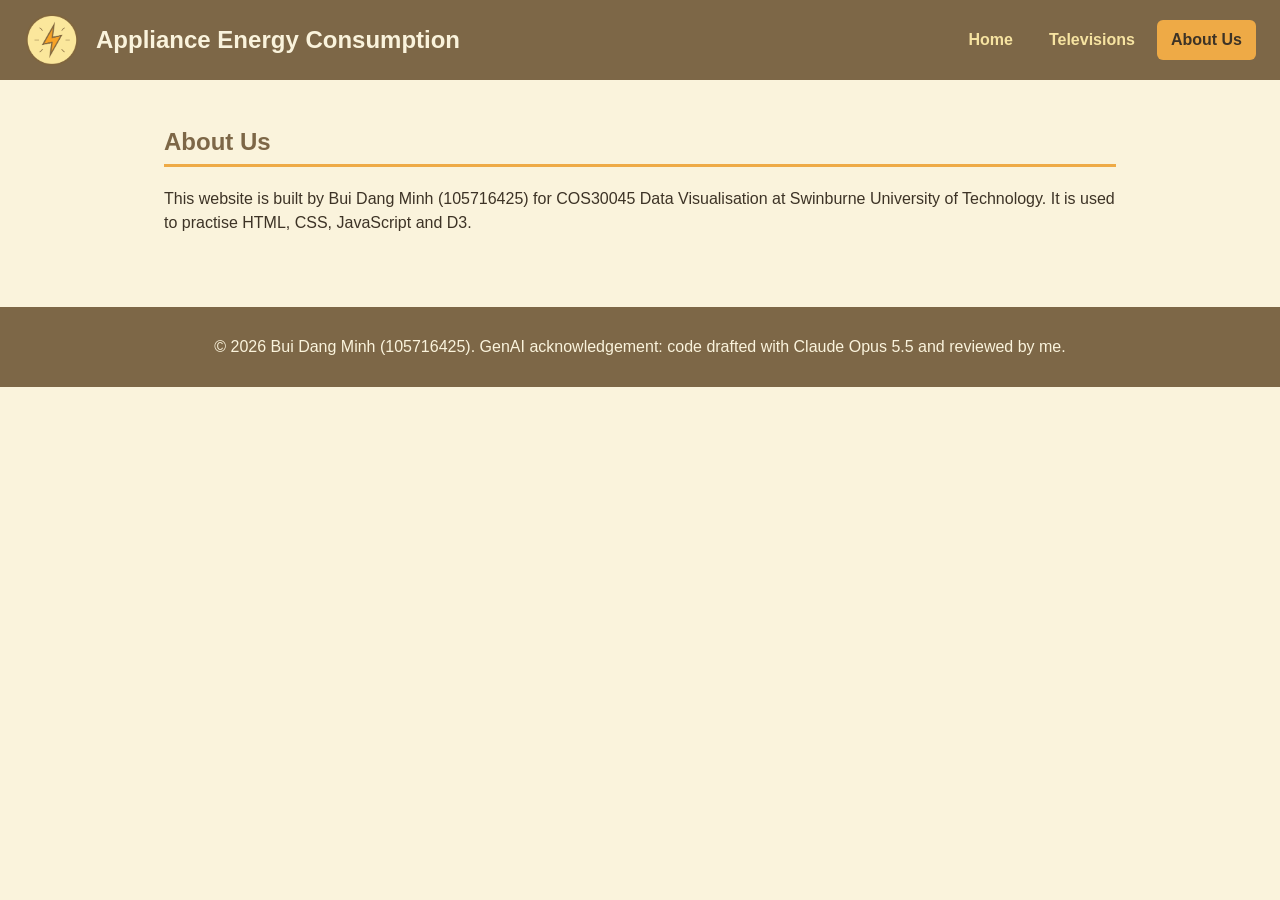
==== about.html @ e33b91b9 "Exercise 0.2: three-page Appliance Energy Consumption website Home, Televisions and About Us pages w" ====
<!DOCTYPE html>
<html lang="en">
<head>
  <meta charset="UTF-8">
  <meta name="viewport" content="width=device-width, initial-scale=1.0">
  <title>About Us | Appliance Energy Consumption</title>
  <link rel="stylesheet" href="assets/css/style.css">
</head>
<body>
  <!-- GenAI: page structure drafted with Claude Opus 5.5, then reviewed and edited by me -->
  <header>
    <a class="logo" href="index.html"><img src="assets/img/power-icon.png" alt="Power logo, back to the Home page"></a>
    <h1>Appliance Energy Consumption</h1>
    <nav>
      <ul>
        <li><a href="index.html">Home</a></li>
        <li><a href="televisions.html">Televisions</a></li>
        <li><a class="active" href="about.html">About Us</a></li>
      </ul>
    </nav>
  </header>

  <main>
    <h2>About Us</h2>
    <p>This website is built by Bui Dang Minh (105716425) for COS30045 Data Visualisation at Swinburne University of Technology. It is used to practise HTML, CSS, JavaScript and D3.</p>
  </main>

  <footer>
    <p>&copy; <span class="current-year">2026</span> Bui Dang Minh (105716425). GenAI acknowledgement: code drafted with Claude Opus 5.5 and reviewed by me.</p>
  </footer>

  <script src="assets/js/site.js"></script>
</body>
</html>
---- assets/css/style.css ----
:root {
  --cream: #faf3dc;
  --sand: #f6e3a1;
  --brown: #7d6747;
  --orange: #eeaa46;
  --dark: #3d3326;
}

* {
  box-sizing: border-box;
}

body {
  margin: 0;
  font-family: Arial, Helvetica, sans-serif;
  background-color: var(--cream);
  color: var(--dark);
  line-height: 1.5;
}

header {
  background-color: var(--brown);
  color: var(--cream);
  padding: 12px 24px;
  display: flex;
  flex-wrap: wrap;
  align-items: center;
  gap: 16px;
}

.logo img {
  display: block;
  width: 56px;
  height: 56px;
}

header h1 {
  margin: 0;
  font-size: 1.5rem;
  flex: 1;
}

nav ul {
  list-style: none;
  margin: 0;
  padding: 0;
  display: flex;
  flex-wrap: wrap;
  gap: 8px;
}

nav a {
  display: block;
  padding: 8px 14px;
  border-radius: 6px;
  color: var(--sand);
  text-decoration: none;
  font-weight: bold;
}

nav a:hover {
  background-color: var(--dark);
  color: var(--orange);
}

nav a.active {
  background-color: var(--orange);
  color: var(--dark);
}

main {
  max-width: 1000px;
  margin: 0 auto;
  padding: 24px;
}

h2 {
  color: var(--brown);
  border-bottom: 3px solid var(--orange);
  padding-bottom: 4px;
}

.container {
  background-color: var(--sand);
  border-left: 6px solid var(--orange);
  padding: 4px 16px;
  border-radius: 4px;
}

.faq-item {
  border: 2px solid var(--brown);
  border-radius: 6px;
  margin-bottom: 10px;
  background-color: white;
}

.faq-question {
  width: 100%;
  text-align: left;
  background-color: var(--brown);
  color: var(--cream);
  border: none;
  padding: 10px 14px;
  font-size: 1rem;
  font-weight: bold;
  cursor: pointer;
}

.faq-question:hover {
  background-color: var(--dark);
}

.faq-question::after {
  content: "+";
  float: right;
}

.faq-question[aria-expanded="true"]::after {
  content: "-";
}

.faq-answer {
  padding: 4px 14px;
}

#d3-practice svg {
  border: 1px solid var(--brown);
  background-color: white;
  max-width: 100%;
}

.responsive-svg-container {
  margin-right: auto;
  margin-left: auto;
  width: 100%;
  max-width: 1200px;
}

ul.links li {
  margin-bottom: 6px;
}

footer {
  background-color: var(--brown);
  color: var(--cream);
  text-align: center;
  padding: 12px;
  margin-top: 32px;
}
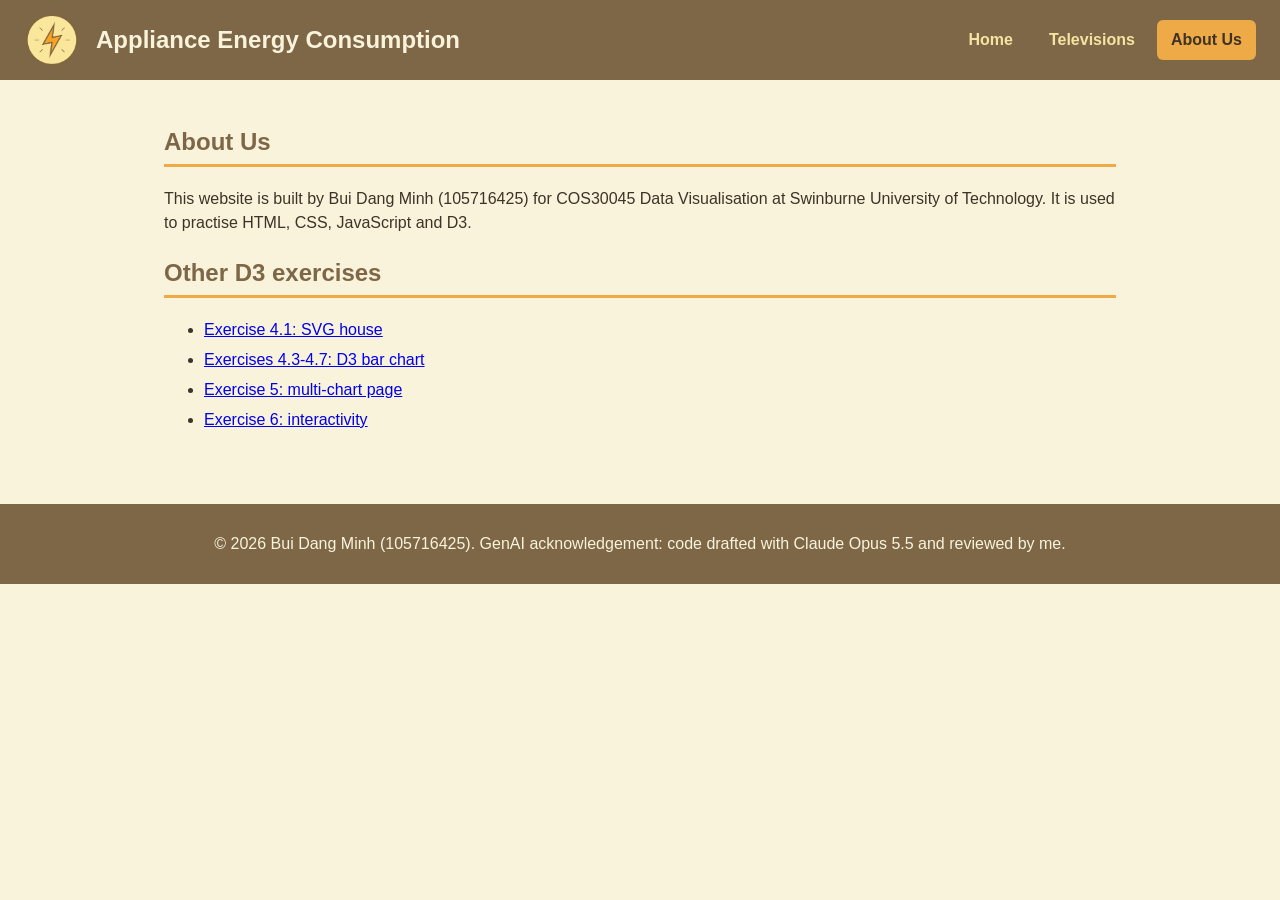
==== commit 38a71201: "Add README with file list and GenAI reflection, link the other exercises Largely generated with GenA" ====
--- a/about.html
+++ b/about.html
@@ -23,6 +23,14 @@
   <main>
     <h2>About Us</h2>
     <p>This website is built by Bui Dang Minh (105716425) for COS30045 Data Visualisation at Swinburne University of Technology. It is used to practise HTML, CSS, JavaScript and D3.</p>
+
+    <h2>Other D3 exercises</h2>
+    <ul class="links">
+      <li><a href="https://buidangminh23.github.io/cos30045-ex4-1-svg-house/">Exercise 4.1: SVG house</a></li>
+      <li><a href="https://buidangminh23.github.io/cos30045-ex4-bar-chart/">Exercises 4.3-4.7: D3 bar chart</a></li>
+      <li><a href="https://buidangminh23.github.io/cos30045-ex5-multichart/">Exercise 5: multi-chart page</a></li>
+      <li><a href="https://buidangminh23.github.io/cos30045-ex6-interactivity/">Exercise 6: interactivity</a></li>
+    </ul>
   </main>
 
   <footer>
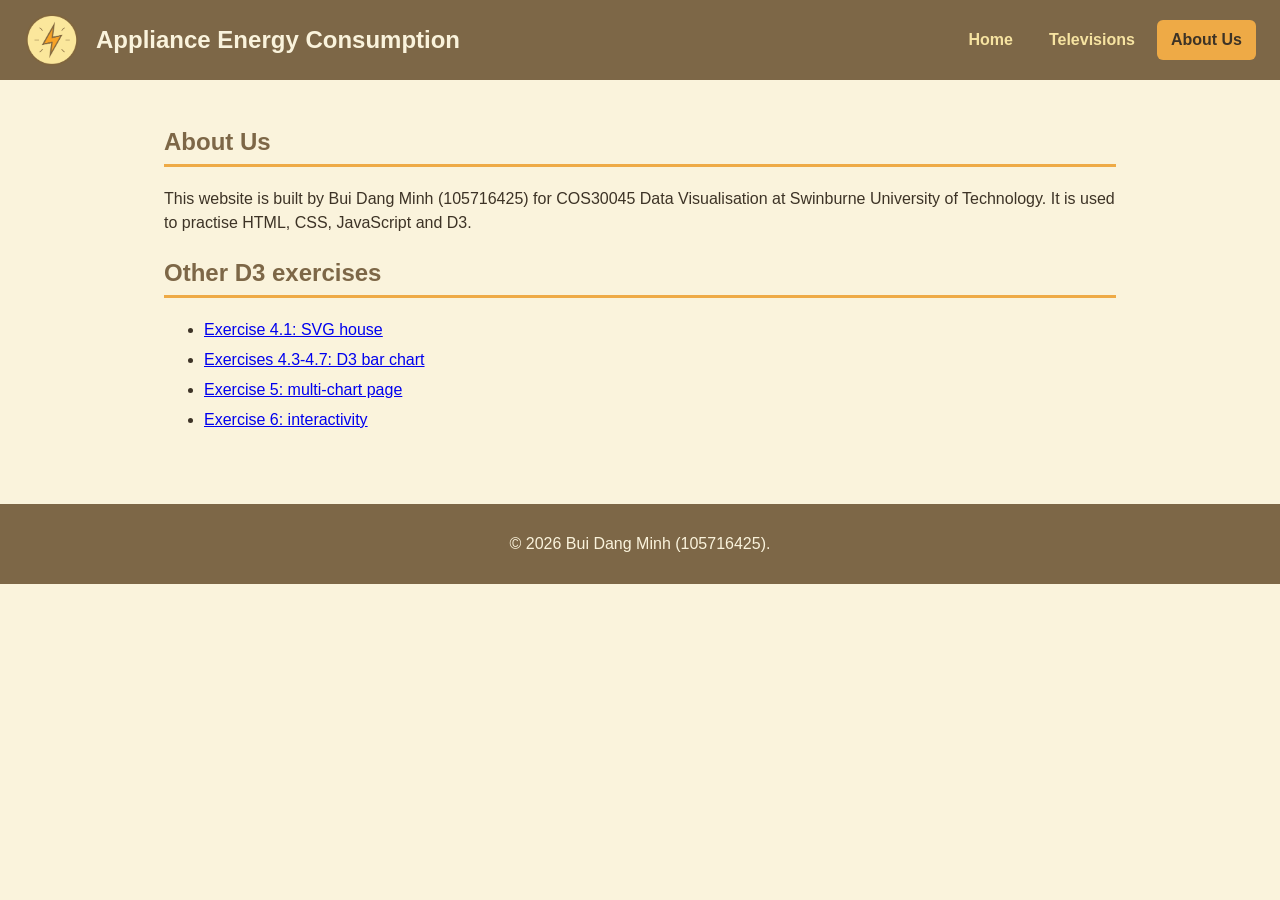
==== commit 8a59cc49: "Remove GenAI comments and acknowledgements, now in a separate declaration" ====
--- a/about.html
+++ b/about.html
@@ -7,7 +7,6 @@
   <link rel="stylesheet" href="assets/css/style.css">
 </head>
 <body>
-  <!-- GenAI: page structure drafted with Claude Opus 5.5, then reviewed and edited by me -->
   <header>
     <a class="logo" href="index.html"><img src="assets/img/power-icon.png" alt="Power logo, back to the Home page"></a>
     <h1>Appliance Energy Consumption</h1>
@@ -34,7 +33,7 @@
   </main>
 
   <footer>
-    <p>&copy; <span class="current-year">2026</span> Bui Dang Minh (105716425). GenAI acknowledgement: code drafted with Claude Opus 5.5 and reviewed by me.</p>
+    <p>&copy; <span class="current-year">2026</span> Bui Dang Minh (105716425).</p>
   </footer>
 
   <script src="assets/js/site.js"></script>
